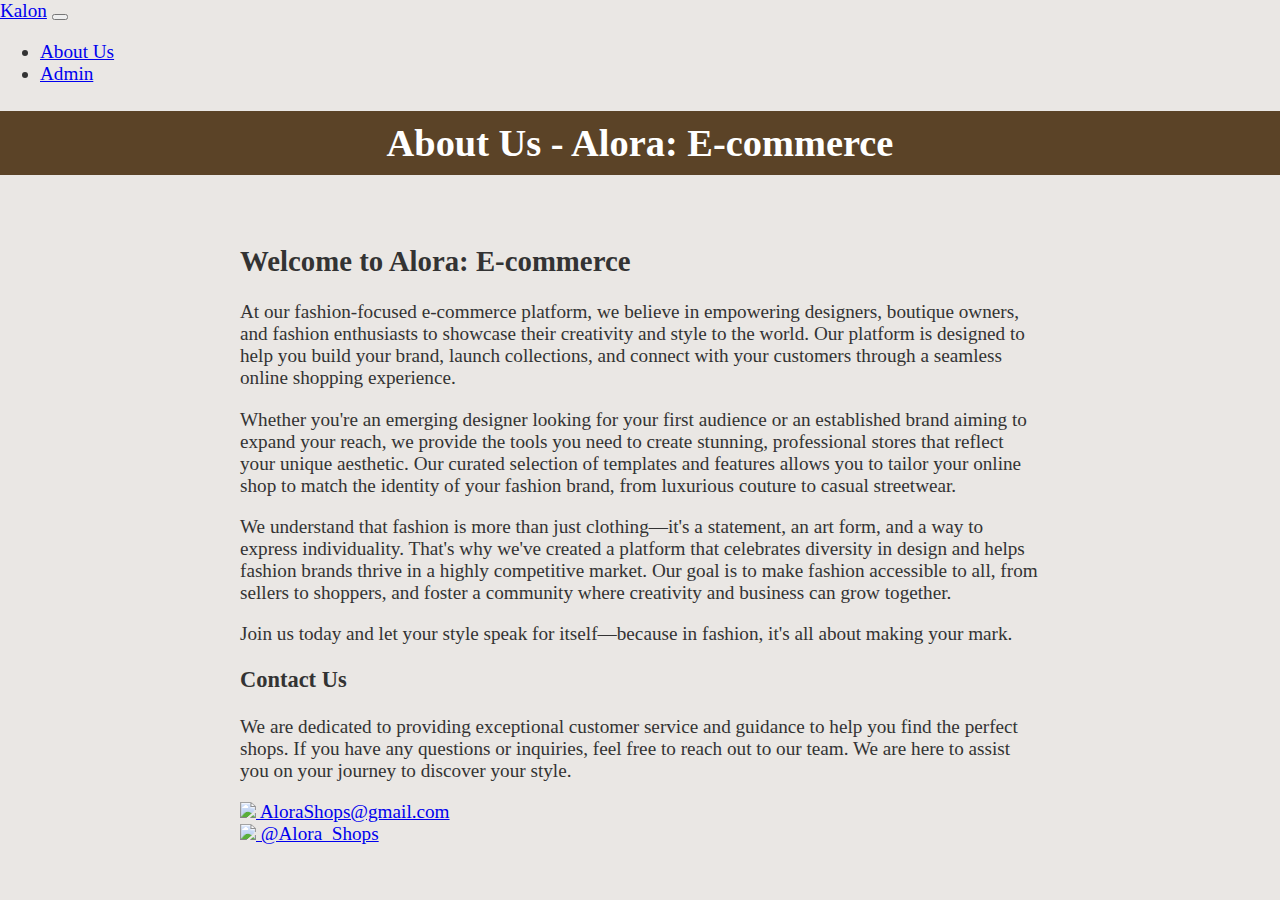
==== src/AboutUs.html @ 3c70fbc7 "Updated the AboutUs.html" ====
<!DOCTYPE html>
<html lang="en">
<head>
    <meta charset="UTF-8">
     <link
      href="https://cdn.jsdelivr.net/npm/bootstrap@5.3.2/dist/css/bootstrap.min.css"
      rel="stylesheet"
      integrity="sha384-T3c6CoIi6uLrA9TneNEoa7RxnatzjcDSCmG1MXxSR1GAsXEV/Dwwykc2MPK8M2HN"
      crossorigin="anonymous"
    />
    <meta name="viewport" content="width=device-width, initial-scale=1.0">
    <title>About Us | Kalon</title>
    <style>
        body {
           font-family: "Kalnia", serif !important;
            margin: 0;
            padding: 0;
            background:#5B432720 !important;
            color: #333;
            font-size:larger;
        }
        h1 {
            background-color: #5B4327 ;
            color: #fff;
            text-align: center;
            padding: 10px 0;
        }
        .container {
            max-width: 800px;
            margin: 0 auto;
            padding: 20px;
        }
        .sticky {
        position: sticky;
        position: -webkit-sticky;
        top: 0;
        z-index: 1000;
      }
    </style>
</head>
<body>
    <header class="sticky">
      <nav class="navbar navbar-expand-lg bg-body-tertiary">
        <div class="container-fluid">
          <a class="navbar-brand" href="../index.html">Kalon</a>
          <button
            class="navbar-toggler"
            type="button"
            data-bs-toggle="collapse"
            data-bs-target="#navbarSupportedContent"
            aria-controls="navbarSupportedContent"
            aria-expanded="false"
            aria-label="Toggle navigation"
          >
            <span class="navbar-toggler-icon"></span>
          </button>
          <div class="collapse navbar-collapse" id="navbarSupportedContent">
            <ul class="navbar-nav me-auto mb-2 mb-lg-0">
              <li class="nav-item">
                <a class="nav-link" href="AboutUs.html"
                  >About Us</a>
              </li>
              
              <li class="nav-item">
                <a class="nav-link active" aria-current="page" href="admin.html"
                  >Admin</a>
              </li>
              
      </div>
           
          
        </div>
      </nav>
    </header>
    
    
        <h1>About Us - Alora: E-commerce</h1>
   
    <div class="container">
        <h2>Welcome to Alora: E-commerce</h2>
         <p>
            At our fashion-focused e-commerce platform, we believe in empowering designers, boutique owners, and fashion enthusiasts to showcase their creativity and style to the world. Our platform is designed to help you build your brand, launch collections, and connect with your customers through a seamless online shopping experience.
        </p>
        <p>
            Whether you're an emerging designer looking for your first audience or an established brand aiming to expand your reach, we provide the tools you need to create stunning, professional stores that reflect your unique aesthetic. Our curated selection of templates and features allows you to tailor your online shop to match the identity of your fashion brand, from luxurious couture to casual streetwear.
        </p>
        <p>
            We understand that fashion is more than just clothing—it's a statement, an art form, and a way to express individuality. That's why we've created a platform that celebrates diversity in design and helps fashion brands thrive in a highly competitive market. Our goal is to make fashion accessible to all, from sellers to shoppers, and foster a community where creativity and business can grow together.
        </p>
        <p>
            Join us today and let your style speak for itself—because in fashion, it's all about making your mark.
        </p>
        <h3>Contact Us</h3>
        <p>
            We are dedicated to providing exceptional customer service and guidance to help you find the perfect shops. If you have any questions or inquiries, feel free to reach out to our team. We are here to assist you on your journey to discover your style.
        </p>
        <a href="#"><img src="../media/icons8-mail-32.png">
            AloraShops@gmail.com</a><br>
        <a href="#"><img src="../media/icons8-instagram-32.png"> @Alora_Shops</a>
    </div>
    <script
      src="https://cdn.jsdelivr.net/npm/bootstrap@5.3.2/dist/js/bootstrap.bundle.min.js"
      integrity="sha384-C6RzsynM9kWDrMNeT87bh95OGNyZPhcTNXj1NW7RuBCsyN/o0jlpcV8Qyq46cDfL"
      crossorigin="anonymous"
    ></script>
</body>
</html>
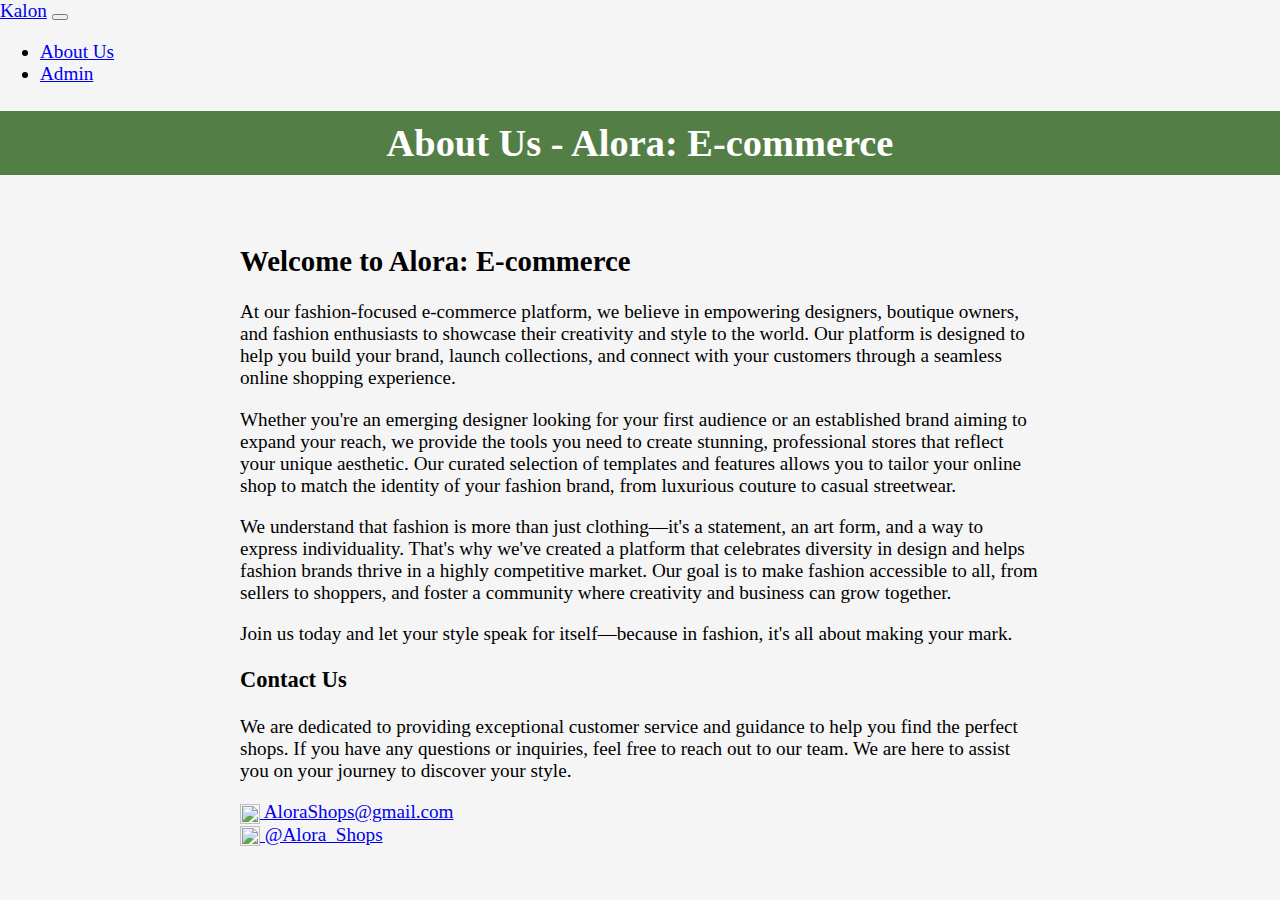
==== commit c400f2d0: "Update AboutUs.html" ====
--- a/src/AboutUs.html
+++ b/src/AboutUs.html
@@ -15,12 +15,13 @@
            font-family: "Kalnia", serif !important;
             margin: 0;
             padding: 0;
-            background:#5B432720 !important;
-            color: #333;
+            background: whitesmoke !important;
+            color: black;
             font-size:larger;
         }
+      
         h1 {
-            background-color: #5B4327 ;
+            background-color: #537e46 ;
             color: #fff;
             text-align: center;
             padding: 10px 0;
@@ -94,9 +95,11 @@
         <p>
             We are dedicated to providing exceptional customer service and guidance to help you find the perfect shops. If you have any questions or inquiries, feel free to reach out to our team. We are here to assist you on your journey to discover your style.
         </p>
-        <a href="#"><img src="../media/icons8-mail-32.png">
-            AloraShops@gmail.com</a><br>
-        <a href="#"><img src="../media/icons8-instagram-32.png"> @Alora_Shops</a>
+       <a href="#"><img src="../media/mail.png" style="width: 20px; height: 20px; vertical-align: middle;">
+    AloraShops@gmail.com</a><br>
+<a href="#"><img src="../media/insta.png" style="width: 20px; height: 20px; vertical-align: middle;">
+    @Alora_Shops</a>
+
     </div>
     <script
       src="https://cdn.jsdelivr.net/npm/bootstrap@5.3.2/dist/js/bootstrap.bundle.min.js"
@@ -104,4 +107,4 @@
       crossorigin="anonymous"
     ></script>
 </body>
-</html>+</html>
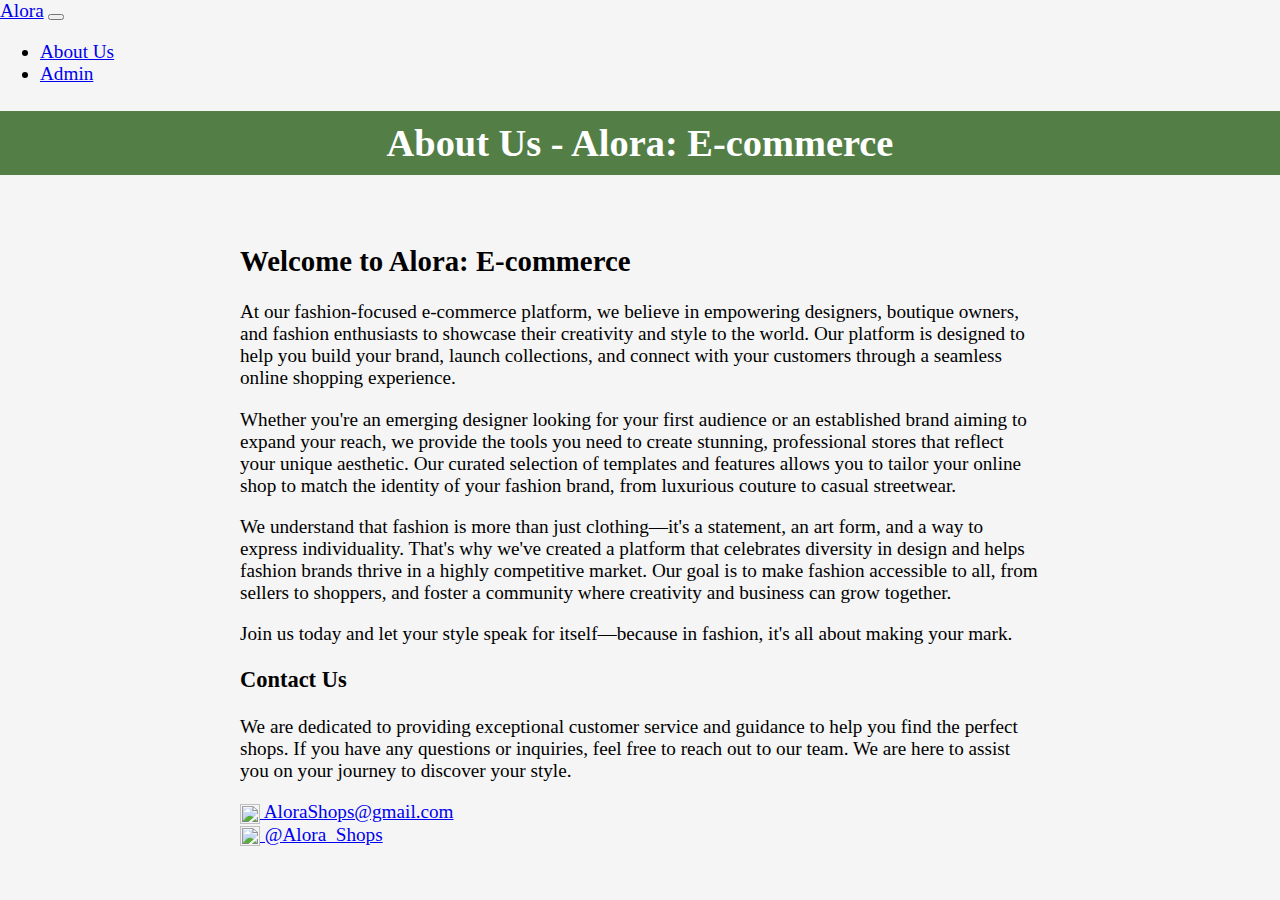
==== commit 101106d4: "Merge branch 'main' into main" ====
--- a/src/AboutUs.html
+++ b/src/AboutUs.html
@@ -9,7 +9,7 @@
       crossorigin="anonymous"
     />
     <meta name="viewport" content="width=device-width, initial-scale=1.0">
-    <title>About Us | Kalon</title>
+    <title>About Us | Alora</title>
     <style>
         body {
            font-family: "Kalnia", serif !important;
@@ -43,7 +43,7 @@
     <header class="sticky">
       <nav class="navbar navbar-expand-lg bg-body-tertiary">
         <div class="container-fluid">
-          <a class="navbar-brand" href="../index.html">Kalon</a>
+          <a class="navbar-brand" href="../index.html">Alora</a>
           <button
             class="navbar-toggler"
             type="button"
